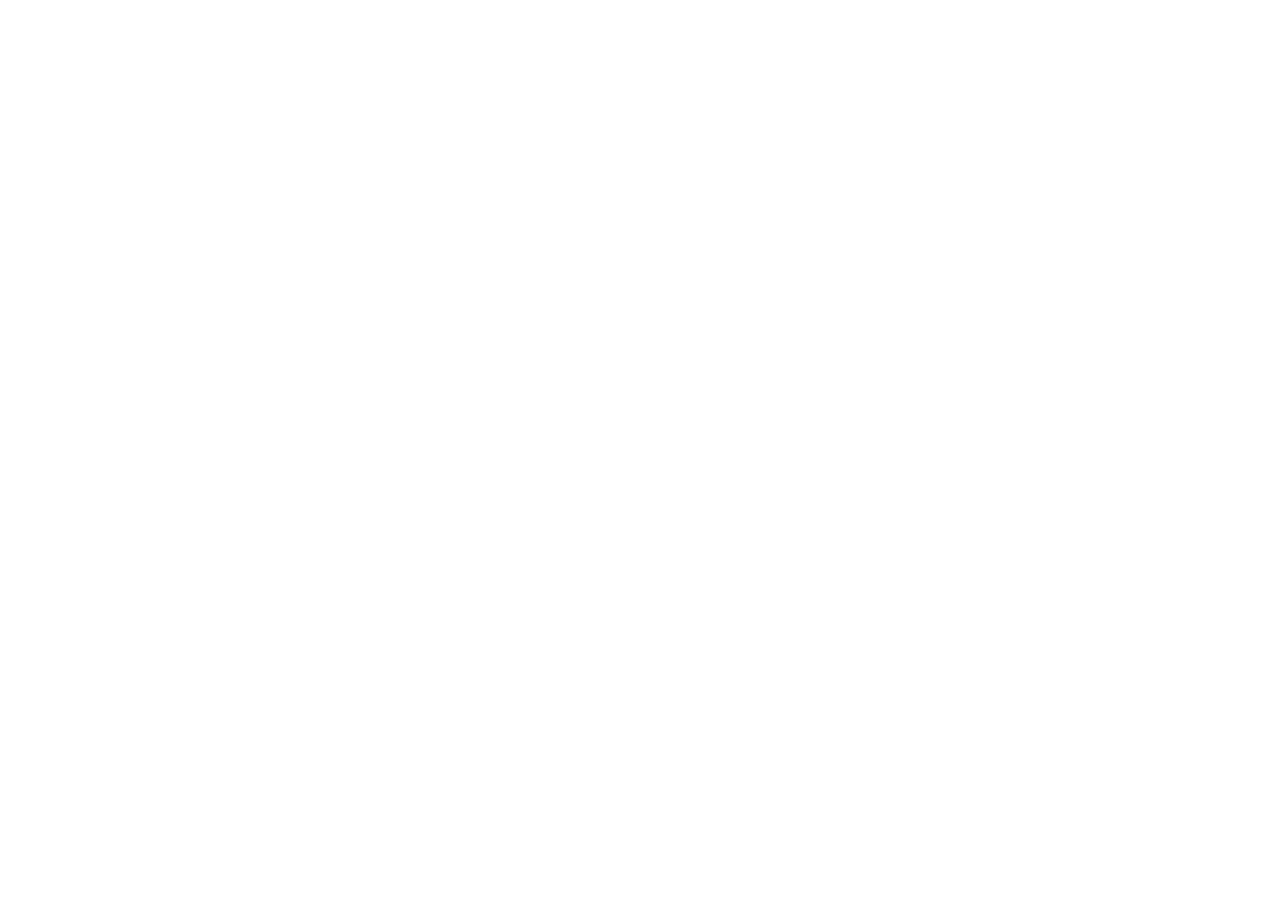
==== augementedbody/index.html @ 06543a78 "rename folder 1 and add augmentedbody" ====
<!DOCTYPE html>
<html>
<head>
    <title>Augmented Body</title>
    <script src="https://cdnjs.cloudflare.com/ajax/libs/p5.js/0.7.1/p5.js"></script>
    <script src="https://cdnjs.cloudflare.com/ajax/libs/p5.js/0.7.2/addons/p5.dom.js"></script>
    <script src="https://cdn.plot.ly/plotly-latest.min.js"></script>
    <script src="https://unpkg.com/ml5@0.1.1/dist/ml5.min.js"></script>
    
</head>
<body>
    <script src="main.js"></script>
    <!-- Canvas -->
    <div id="plot"></div>
</body>
</html>
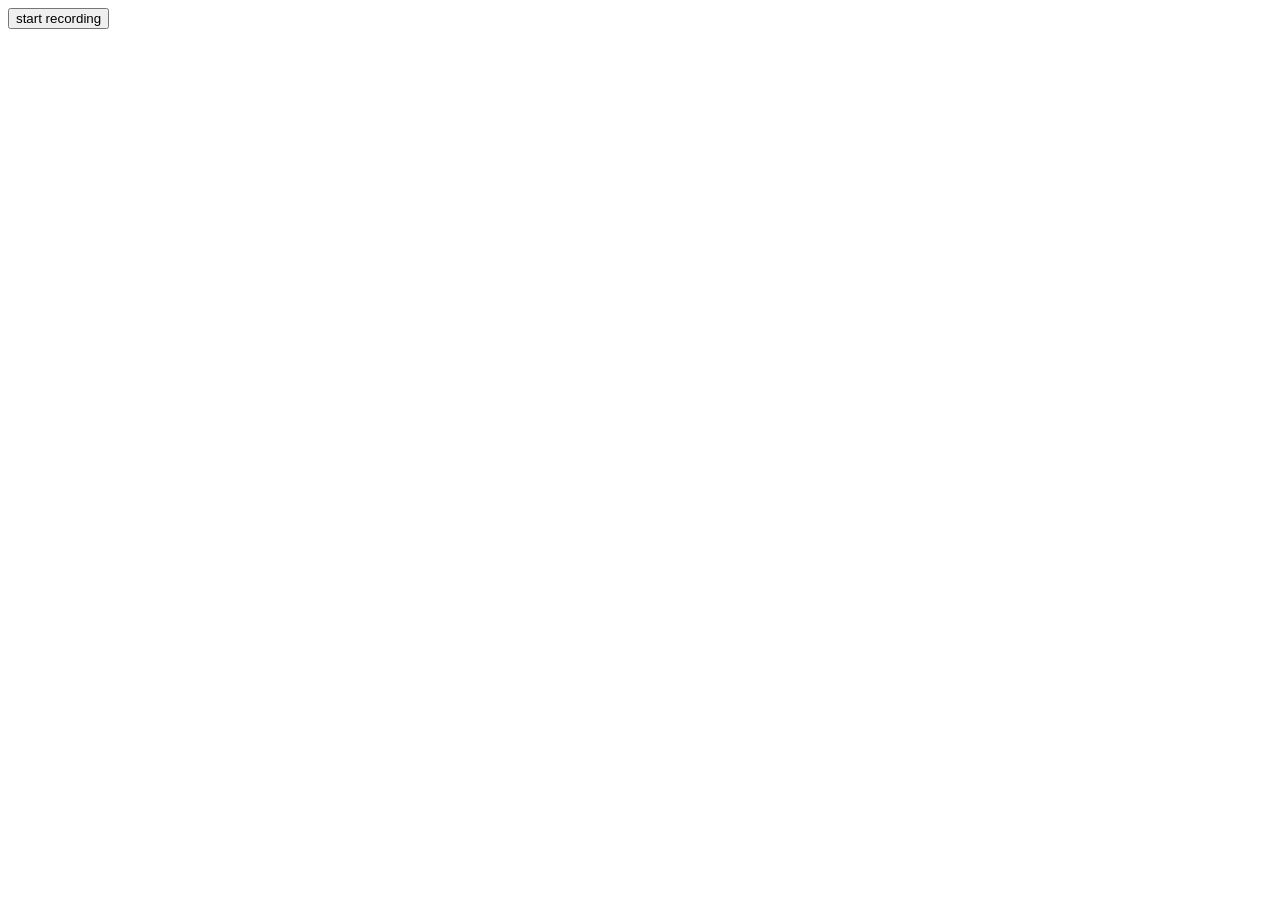
==== commit 9a4f02e9: "code cleanup and add color vars" ====
--- a/augementedbody/index.html
+++ b/augementedbody/index.html
@@ -2,15 +2,15 @@
 <html>
 <head>
     <title>Augmented Body</title>
+    <script src="https://unpkg.com/ml5@0.1.1/dist/ml5.min.js" type="text/javascript"></script>
     <script src="https://cdnjs.cloudflare.com/ajax/libs/p5.js/0.7.1/p5.js"></script>
     <script src="https://cdnjs.cloudflare.com/ajax/libs/p5.js/0.7.2/addons/p5.dom.js"></script>
-    <script src="https://cdn.plot.ly/plotly-latest.min.js"></script>
-    <script src="https://unpkg.com/ml5@0.1.1/dist/ml5.min.js"></script>
+    
     
 </head>
 <body>
+    <button>start recording</button><br>
     <script src="main.js"></script>
     <!-- Canvas -->
-    <div id="plot"></div>
 </body>
 </html>
